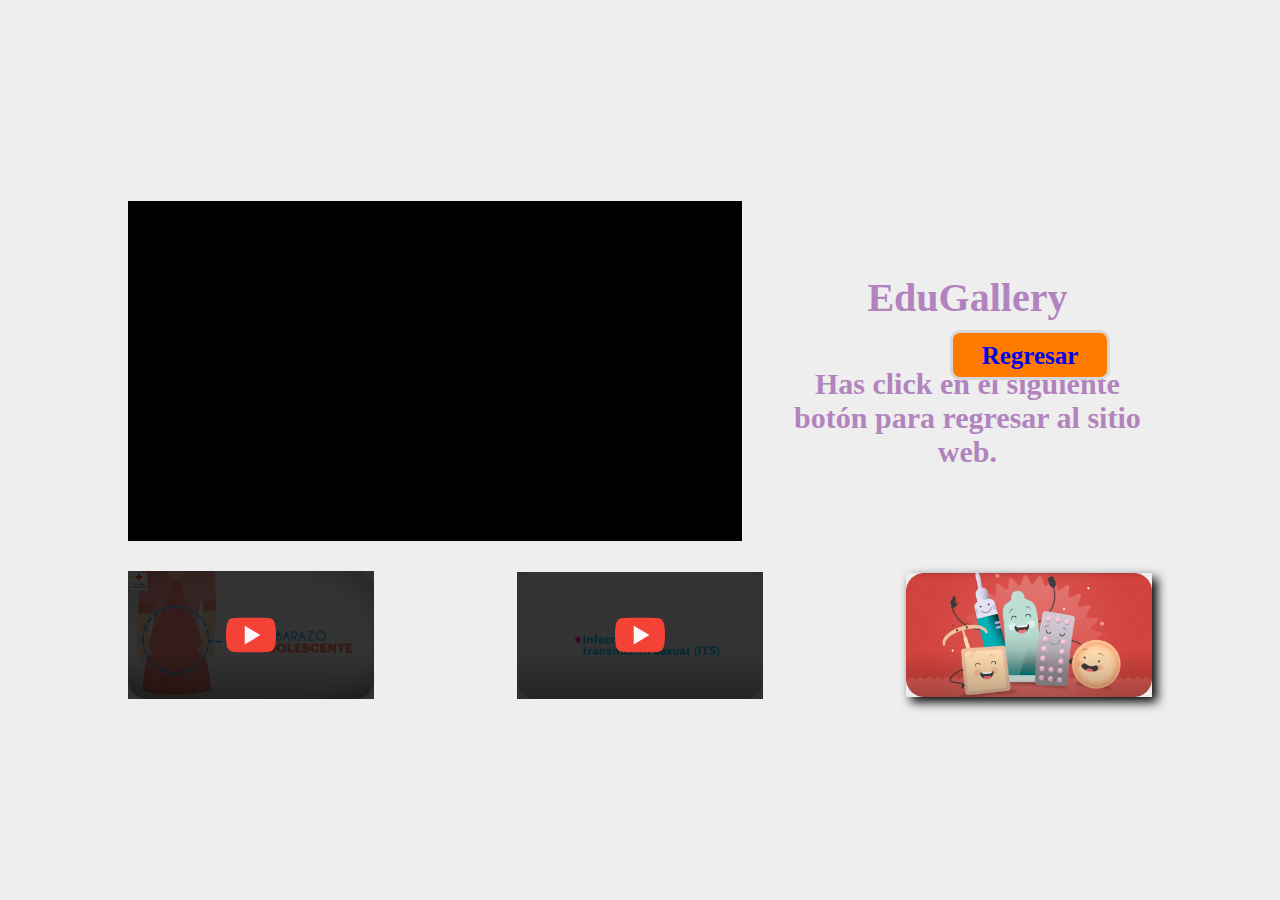
==== youtube_video_gallery-master/index.html @ f7bb07d9 "Initial commit" ====
<!DOCTYPE html>
<html lang="en">

<head>
    <meta charset="UTF-8">
    <meta name="viewport" content="width=device-width, initial-scale=1.0">
    <title>Youtube Video Gallery</title>
    <link rel="stylesheet" href="css/font.css">
    <link rel="stylesheet" href="css/font-awesome.min.css">
    <link rel="stylesheet" href="css/style.css">
    <script src="js/jquery3.1.0.min.js"></script>
</head>

<body>
    <div class="container">
        <div class="row">
            <div class="youtube_video">
                <iframe width="100%" height="100%" id="video_id" src="https://www.youtube.com/embed/NdEKzlIittk"
                    frameborder="0" allow="accelerometer; autoplay; encrypted-media; gyroscope; picture-in-picture"
                    allowfullscreen></iframe>
            </div>
            <div class="details">
                <center><h1>EduGallery</h1></center>
                <br>
                <br>
                <center><h2>Has click en el siguiente botón para regresar al sitio web.</h2></center>

                <div id="regresar">
                    <a href="../recursos.html">Regresar</a>
                </div>
            </div>
        </div>
        <div class="gallery">
            <div class="item">
                <img src="images/3.png" data-id="H1npgZ3W5gs">
                <div class="youtube_icon">
                    <img src="images/youtube.svg">
                </div>
            </div>
            <div class="item">
                <img src="images/2.png" data-id="UW46KEGP6v8">
                <div class="youtube_icon">
                    <img src="images/youtube.svg">
                </div>
            </div>
            <div class="item">
                <img src="images/1.png" data-id="NdEKzlIittk">
                <div class="youtube_icon active">
                    <img src="images/youtube.svg">
                </div>
            </div>
        </div>
    </div>
    <script>
        $(document).ready(function () {
            $(".item").click(function () {
                let youtube_id = $(this).children("img").attr("data-id");
                $(this).children(".youtube_icon")
                    .addClass("active").parent()
                    .siblings()
                    .children(".youtube_icon")
                    .removeClass("active")

                let newUrl = `https://www.youtube.com/embed/${youtube_id}`;
                $("#video_id").attr("src", newUrl);

            })
            //due to slow connection video is playing slow
            // you can call your playlist using youtube api
        })
    </script>
</body>

</html>
---- youtube_video_gallery-master/css/font.css ----
/* arvo-regular - latin */
@font-face {
  font-family: 'Arvo';
  font-style: normal;
  font-weight: 400;
  src: url('../fonts/arvo-v13-latin-regular.eot'); /* IE9 Compat Modes */
  src: local('Arvo'),
       url('../fonts/arvo-v13-latin-regular.eot?#iefix') format('embedded-opentype'), /* IE6-IE8 */
       url('../fonts/arvo-v13-latin-regular.woff2') format('woff2'), /* Super Modern Browsers */
       url('../fonts/arvo-v13-latin-regular.woff') format('woff'), /* Modern Browsers */
       url('../fonts/arvo-v13-latin-regular.ttf') format('truetype'), /* Safari, Android, iOS */
       url('../fonts/arvo-v13-latin-regular.svg#Arvo') format('svg'); /* Legacy iOS */
}
/* arvo-italic - latin */
@font-face {
  font-family: 'Arvo';
  font-style: italic;
  font-weight: 400;
  src: url('../fonts/arvo-v13-latin-italic.eot'); /* IE9 Compat Modes */
  src: local('Arvo-Italic'),
       url('../fonts/arvo-v13-latin-italic.eot?#iefix') format('embedded-opentype'), /* IE6-IE8 */
       url('../fonts/arvo-v13-latin-italic.woff2') format('woff2'), /* Super Modern Browsers */
       url('../fonts/arvo-v13-latin-italic.woff') format('woff'), /* Modern Browsers */
       url('../fonts/arvo-v13-latin-italic.ttf') format('truetype'), /* Safari, Android, iOS */
       url('../fonts/arvo-v13-latin-italic.svg#Arvo') format('svg'); /* Legacy iOS */
}
/* arvo-700 - latin */
@font-face {
  font-family: 'Arvo';
  font-style: normal;
  font-weight: 700;
  src: url('../fonts/arvo-v13-latin-700.eot'); /* IE9 Compat Modes */
  src: local('Arvo Bold'), local('Arvo-Bold'),
       url('../fonts/arvo-v13-latin-700.eot?#iefix') format('embedded-opentype'), /* IE6-IE8 */
       url('../fonts/arvo-v13-latin-700.woff2') format('woff2'), /* Super Modern Browsers */
       url('../fonts/arvo-v13-latin-700.woff') format('woff'), /* Modern Browsers */
       url('../fonts/arvo-v13-latin-700.ttf') format('truetype'), /* Safari, Android, iOS */
       url('../fonts/arvo-v13-latin-700.svg#Arvo') format('svg'); /* Legacy iOS */
}
/* arvo-700italic - latin */
@font-face {
  font-family: 'Arvo';
  font-style: italic;
  font-weight: 700;
  src: url('../fonts/arvo-v13-latin-700italic.eot'); /* IE9 Compat Modes */
  src: local('Arvo Bold Italic'), local('Arvo-BoldItalic'),
       url('../fonts/arvo-v13-latin-700italic.eot?#iefix') format('embedded-opentype'), /* IE6-IE8 */
       url('../fonts/arvo-v13-latin-700italic.woff2') format('woff2'), /* Super Modern Browsers */
       url('../fonts/arvo-v13-latin-700italic.woff') format('woff'), /* Modern Browsers */
       url('../fonts/arvo-v13-latin-700italic.ttf') format('truetype'), /* Safari, Android, iOS */
       url('../fonts/arvo-v13-latin-700italic.svg#Arvo') format('svg'); /* Legacy iOS */
}
---- youtube_video_gallery-master/css/style.css ----
* {
  margin: 0;
  padding: 0;
  -webkit-box-sizing: border-box;
          box-sizing: border-box;
  text-decoration:none;
}

body {
  display: -webkit-box;
  display: -ms-flexbox;
  display: flex;
  -webkit-box-pack: center;
      -ms-flex-pack: center;
          justify-content: center;
  -webkit-box-align: center;
      -ms-flex-align: center;
          align-items: center;
  width: 100%;
  height: 100vh;
  position: relative;
  background-color: #eee;
  overflow: hidden;
}

.container {
  max-width: 1120px;
  width: 80%;
  display: block;
  margin: 0 auto;
}

.container .row {
  display: -webkit-box;
  display: -ms-flexbox;
  display: flex;
  -webkit-box-pack: center;
      -ms-flex-pack: center;
          justify-content: center;
  -webkit-box-align: center;
      -ms-flex-align: center;
          align-items: center;
  margin-bottom: 30px;
}

.container .row .youtube_video {
  width: 60%;
  background-color: #000;
  position: relative;
  padding-bottom: 33.25%;
  height: 0;
}

.container .row .youtube_video iframe {
  position: absolute;
  left: 0;
  top: 0;
  width: 100%;
  height: 100%;
}

.container .row .details {
  width: 38%;
  margin-left: 2%;
  padding-left: 20px;
  font-size: 20px;
  color: #b284be;
}

.container .row .details span {
  font-size: 25px;
  font-family: sans-serif;
}

.container .row .details p {
  font-size: 35px;
  font-family: "Arvo";
}

.container .gallery {
  display: -webkit-box;
  display: -ms-flexbox;
  display: flex;
  -webkit-box-pack: justify;
      -ms-flex-pack: justify;
          justify-content: space-between;
  -webkit-box-align: center;
      -ms-flex-align: center;
          align-items: center;
}

.container .gallery .item {
  width: calc(96% / 4);
  position: relative;
}

.container .gallery .item img {
  width: 100%;
  display: block;
}

.container .gallery .item .youtube_icon {
  width: 100%;
  height: 100%;
  display: -webkit-box;
  display: -ms-flexbox;
  display: flex;
  background-color: rgba(0, 0, 0, 0.8);
  position: absolute;
  top: 0;
  left: 0;
  -webkit-box-pack: center;
      -ms-flex-pack: center;
          justify-content: center;
  -webkit-box-align: center;
      -ms-flex-align: center;
          align-items: center;
  cursor: pointer;
  -webkit-transition: all .3s ease-in-out;
  transition: all .3s ease-in-out;
}

.container .gallery .item .youtube_icon:hover {
  background-color: rgba(0, 0, 0, 0);
}

.container .gallery .item .youtube_icon.active {
  background-color: rgba(0, 0, 0, 0);
  -webkit-box-shadow: 5px 5px 10px;
          box-shadow: 5px 5px 10px;
}

.container .gallery .item .youtube_icon.active img {
  opacity: 0;
}

.container .gallery .item .youtube_icon img {
  width: 50px;
}
/*# sourceMappingURL=style.css.map */
#regresar{
  position:absolute;

	top:330px;
	left: 950px;

	width:160px;
	height: 50px;

	padding: 5px;

	background:#FF7A00;
	border-radius:10px;
	text-align: center;
	line-height: 36px;
	font-size: 25px;
	color:rgb(0, 0, 0);
	cursor:pointer;
	border: 3px solid rgb(214, 214, 214);
	font-weight: bold;
}
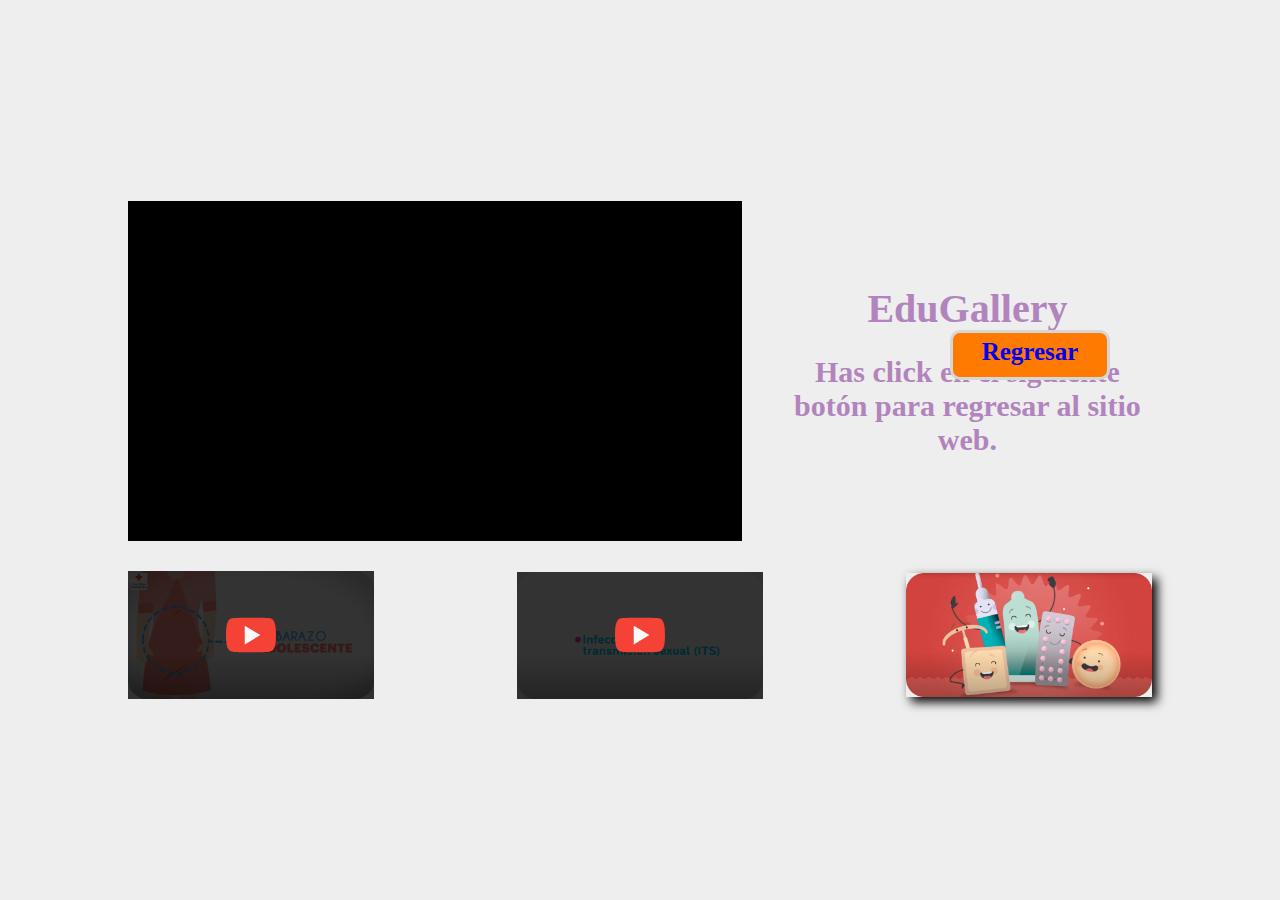
==== commit d3903e19: "movil fin" ====
--- a/youtube_video_gallery-master/index.html
+++ b/youtube_video_gallery-master/index.html
@@ -21,7 +21,6 @@
             </div>
             <div class="details">
                 <center><h1>EduGallery</h1></center>
-                <br>
                 <br>
                 <center><h2>Has click en el siguiente botón para regresar al sitio web.</h2></center>
 
--- a/youtube_video_gallery-master/css/style.css
+++ b/youtube_video_gallery-master/css/style.css
@@ -152,10 +152,45 @@
 	background:#FF7A00;
 	border-radius:10px;
 	text-align: center;
-	line-height: 36px;
 	font-size: 25px;
 	color:rgb(0, 0, 0);
 	cursor:pointer;
 	border: 3px solid rgb(214, 214, 214);
 	font-weight: bold;
+}
+/*=============================================
+PANTALLA DE PHONES - EXTRA SMALL (xs) - revisamos en movil horizontal 480px o vertical 320px
+320x569
+=============================================*/
+
+@media(max-width:767px){
+
+	.col-xs-12{width:100%;}
+	.col-xs-11{width:91.66666667%;}
+	.col-xs-10{width:83.33333333%;}
+	.col-xs-9{width:75%;}
+	.col-xs-8{width:66.66666667%;}
+	.col-xs-7{width:58.33333333%;}
+	.col-xs-6{width:50%;}
+	.col-xs-5{width:41.66666667%;}
+	.col-xs-4{width: 33.33333333%;}
+	.col-xs-3{width: 25%;}
+	.col-xs-2{width: 16.66666667%;}
+	.col-xs-1{width: 8.33333333%;}
+	.col-xs-0 {display:none;} 
+
+  .container .row .details{
+    font-size: 10px;
+  }
+  .container .row .details h2{
+    font-size: 8px;
+  }
+  #regresar{
+    top: auto;
+    left: 220px;
+
+    width:auto;
+    height: 30px;
+    font-size: 12px;
+  }
 }